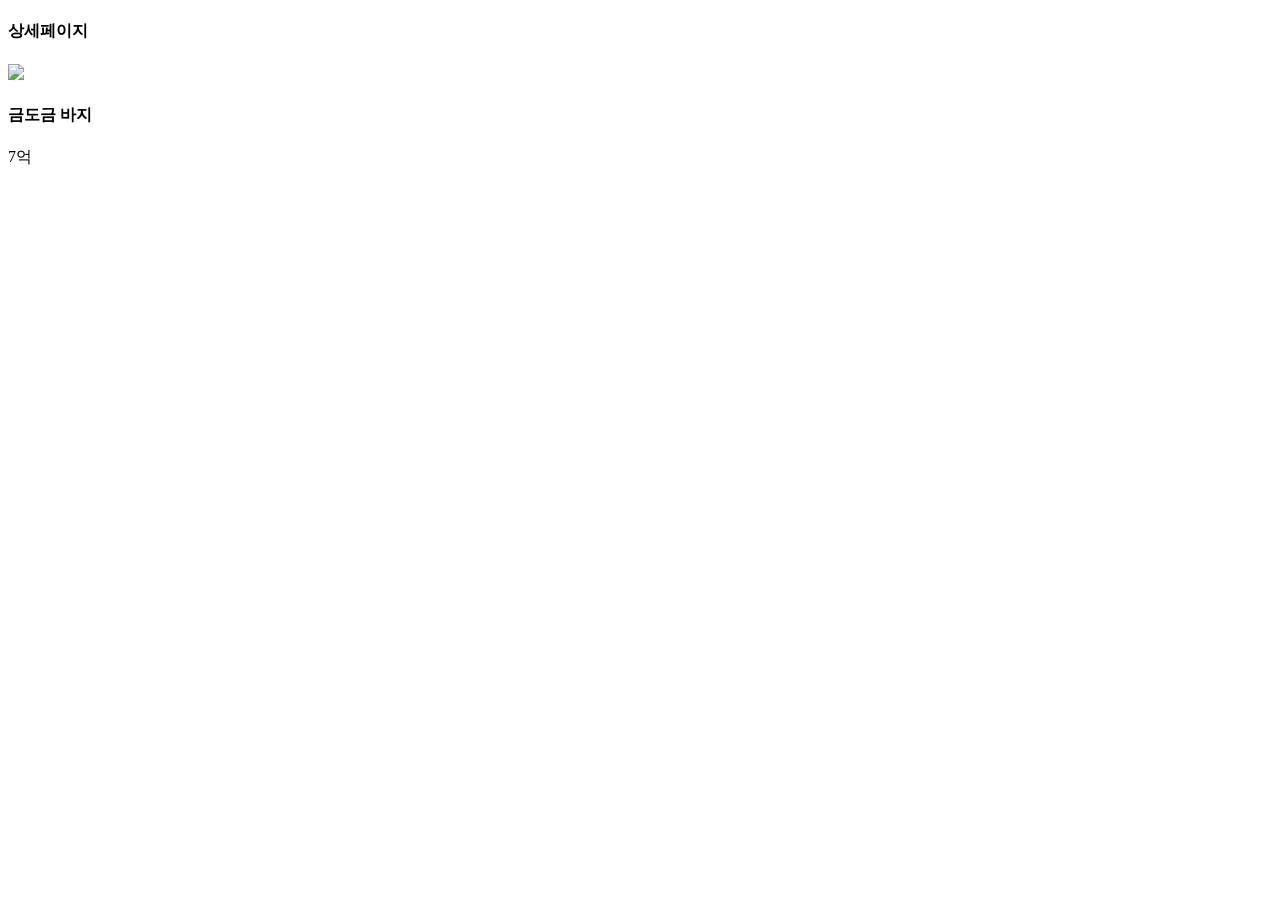
==== src/main/resources/templates/detail.html @ 1295de6d "상품 상세페이지" ====
<!doctype html>
<html lang="en">
<head>
  <meta charset="UTF-8">
  <meta name="viewport"
        content="width=device-width, user-scalable=no, initial-scale=1.0, maximum-scale=1.0, minimum-scale=1.0">
  <meta http-equiv="X-UA-Compatible" content="ie=edge">
  <link rel="stylesheet" href="/main.css">
  <title>Document</title>
</head>
<body>
<div th:replace="~{nav.html :: navbar}"></div>
<div class="detail">
  <h4>상세페이지</h4>
  <img src="https://placehold.co/300">
  <h4 th:text="${item.title}">금도금 바지</h4>
  <p th:text="${item.price + '원'}">7억</p>
</div>
</body>
</html>
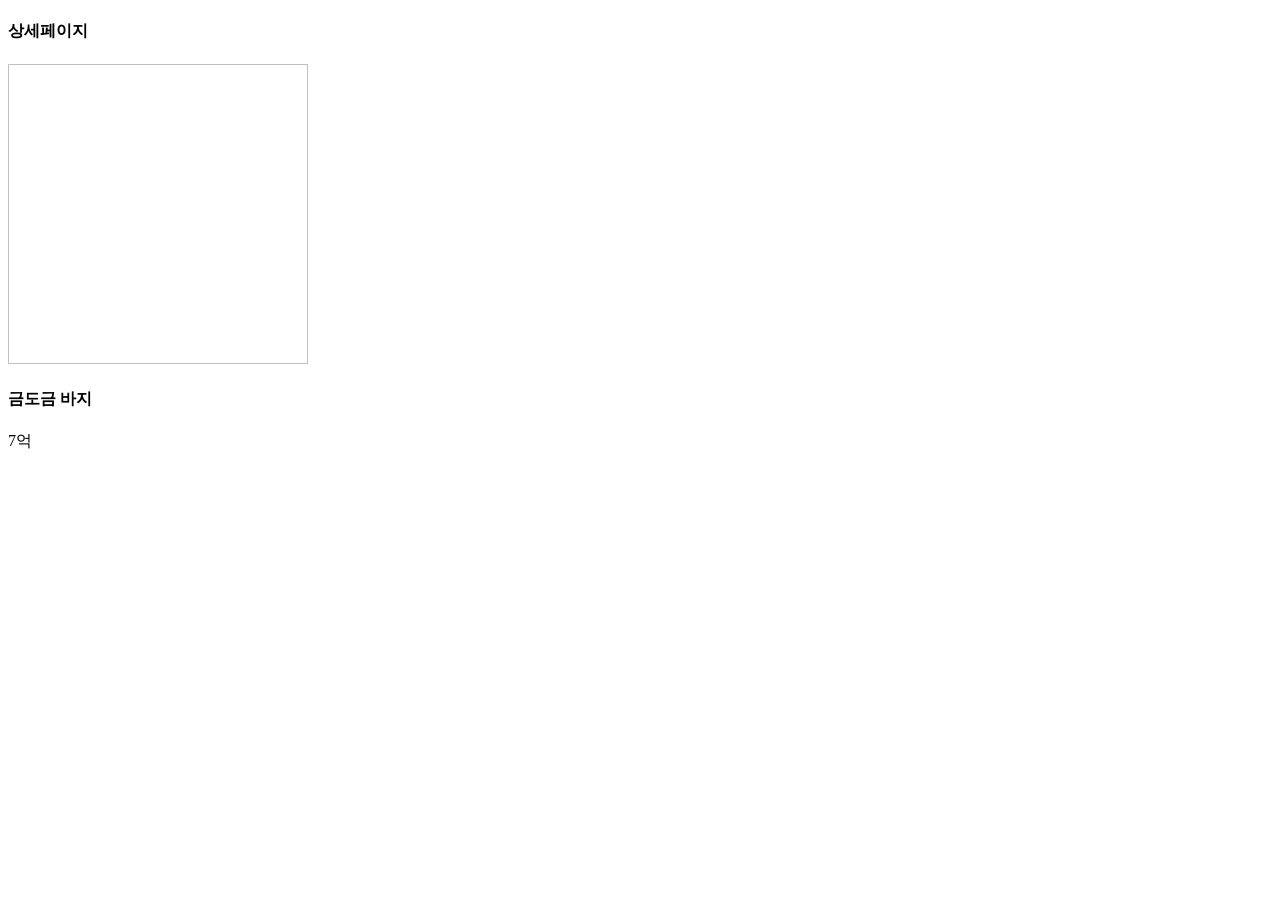
==== commit c249de83: "S3에 pre-signed url 방식으로 이미지 올리기" ====
--- a/src/main/resources/templates/detail.html
+++ b/src/main/resources/templates/detail.html
@@ -12,9 +12,20 @@
 <div th:replace="~{nav.html :: navbar}"></div>
 <div class="detail">
   <h4>상세페이지</h4>
-  <img src="https://placehold.co/300">
+  <img id="img-detail-view" th:src="${item.imgUrl}">
   <h4 th:text="${item.title}">금도금 바지</h4>
   <p th:text="${item.price + '원'}">7억</p>
 </div>
 </body>
+
+<script>
+  const imgDetailView = document.getElementById("img-detail-view");
+  imgDetailView.style.width = "300px";
+  imgDetailView.style.height = "300px";
+
+  if (imgDetailView.src === null) {
+    imgDetailView.src = "https://placehold.co/300";
+  }
+</script>
+
 </html>
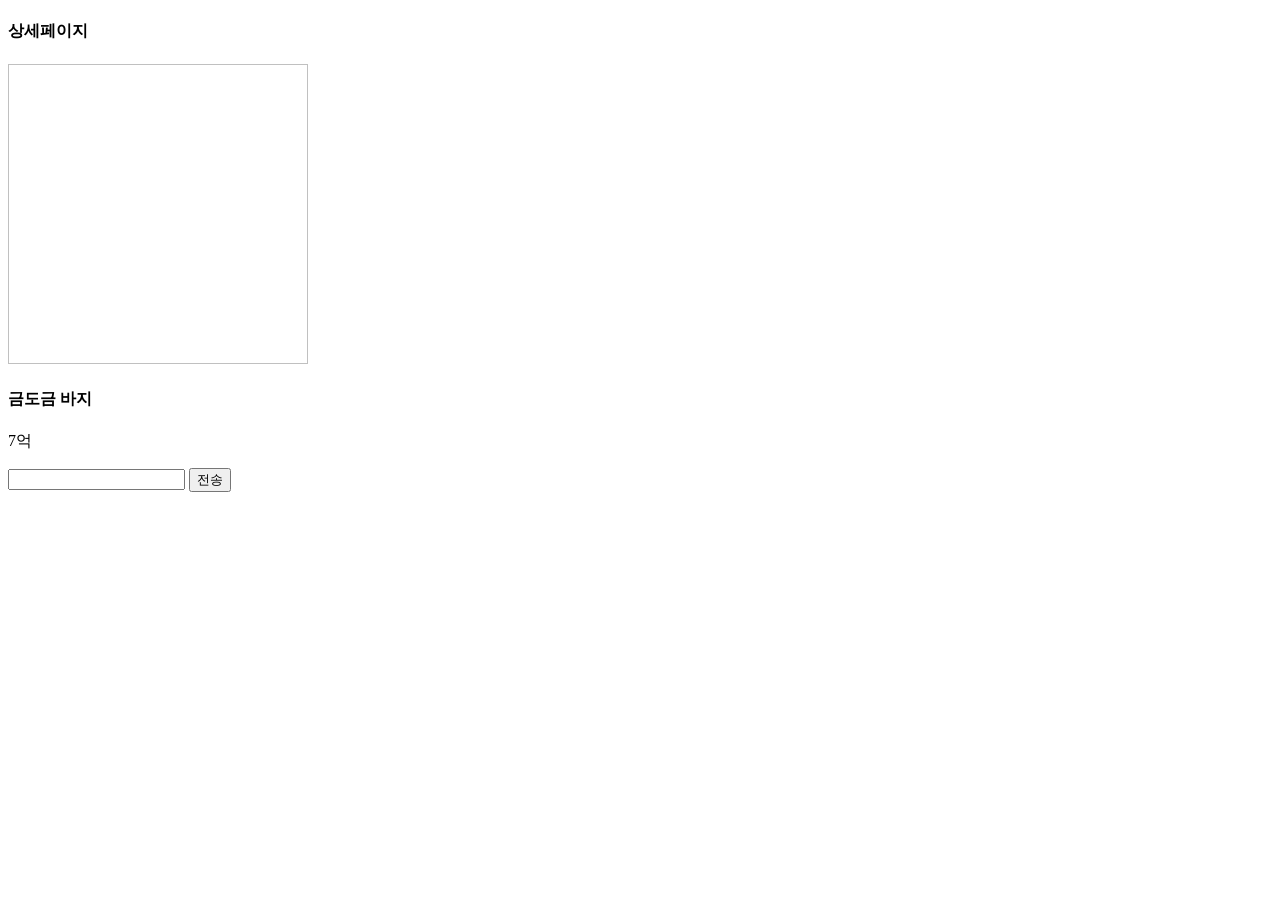
==== commit 1c97a15e: "댓글 기능" ====
--- a/src/main/resources/templates/detail.html
+++ b/src/main/resources/templates/detail.html
@@ -16,6 +16,15 @@
   <h4 th:text="${item.title}">금도금 바지</h4>
   <p th:text="${item.price + '원'}">7억</p>
 </div>
+<form action="/comment" method="POST">
+  <input name="content">
+  <input name="parent" th:value="${item.id}" style="display: none">
+  <button type="submit">전송</button>
+</form>
+<div th:each="c : ${comments}">
+  <h3 th:text="${c.username}"></h3>
+  <span th:text="${c.content}"></span>
+</div>
 </body>
 
 <script>
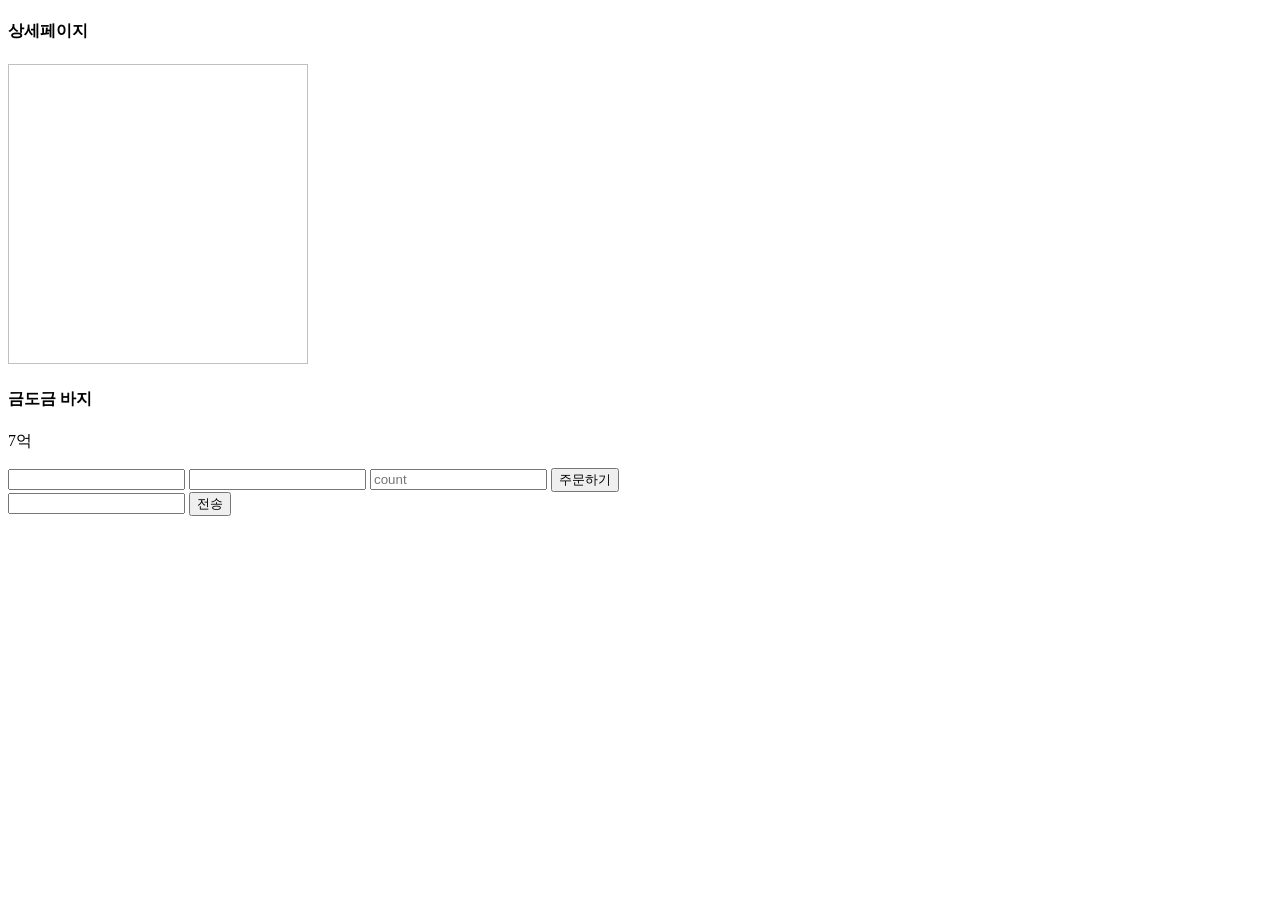
==== commit 63a5e80d: "주문 기능" ====
--- a/src/main/resources/templates/detail.html
+++ b/src/main/resources/templates/detail.html
@@ -9,22 +9,30 @@
   <title>Document</title>
 </head>
 <body>
-<div th:replace="~{nav.html :: navbar}"></div>
-<div class="detail">
-  <h4>상세페이지</h4>
-  <img id="img-detail-view" th:src="${item.imgUrl}">
-  <h4 th:text="${item.title}">금도금 바지</h4>
-  <p th:text="${item.price + '원'}">7억</p>
-</div>
-<form action="/comment" method="POST">
-  <input name="content">
-  <input name="parent" th:value="${item.id}" style="display: none">
-  <button type="submit">전송</button>
-</form>
-<div th:each="c : ${comments}">
-  <h3 th:text="${c.username}"></h3>
-  <span th:text="${c.content}"></span>
-</div>
+  <div th:replace="~{nav.html :: navbar}"></div>
+  <div class="detail">
+    <h4>상세페이지</h4>
+    <img id="img-detail-view" th:src="${item.imgUrl}">
+    <h4 th:text="${item.title}">금도금 바지</h4>
+    <p th:text="${item.price + '원'}">7억</p>
+  </div>
+
+  <form action="/order" method="post">
+    <input name="title" th:value="${item.title}">
+    <input name="price" th:value="${item.price}">
+    <input name="count" placeholder="count">
+    <button>주문하기</button>
+  </form>
+
+  <form action="/comment" method="POST">
+    <input name="content">
+    <input name="parent" th:value="${item.id}" style="display: none">
+    <button type="submit">전송</button>
+  </form>
+  <div th:each="c : ${comments}">
+    <h3 th:text="${c.username}"></h3>
+    <span th:text="${c.content}"></span>
+  </div>
 </body>
 
 <script>
